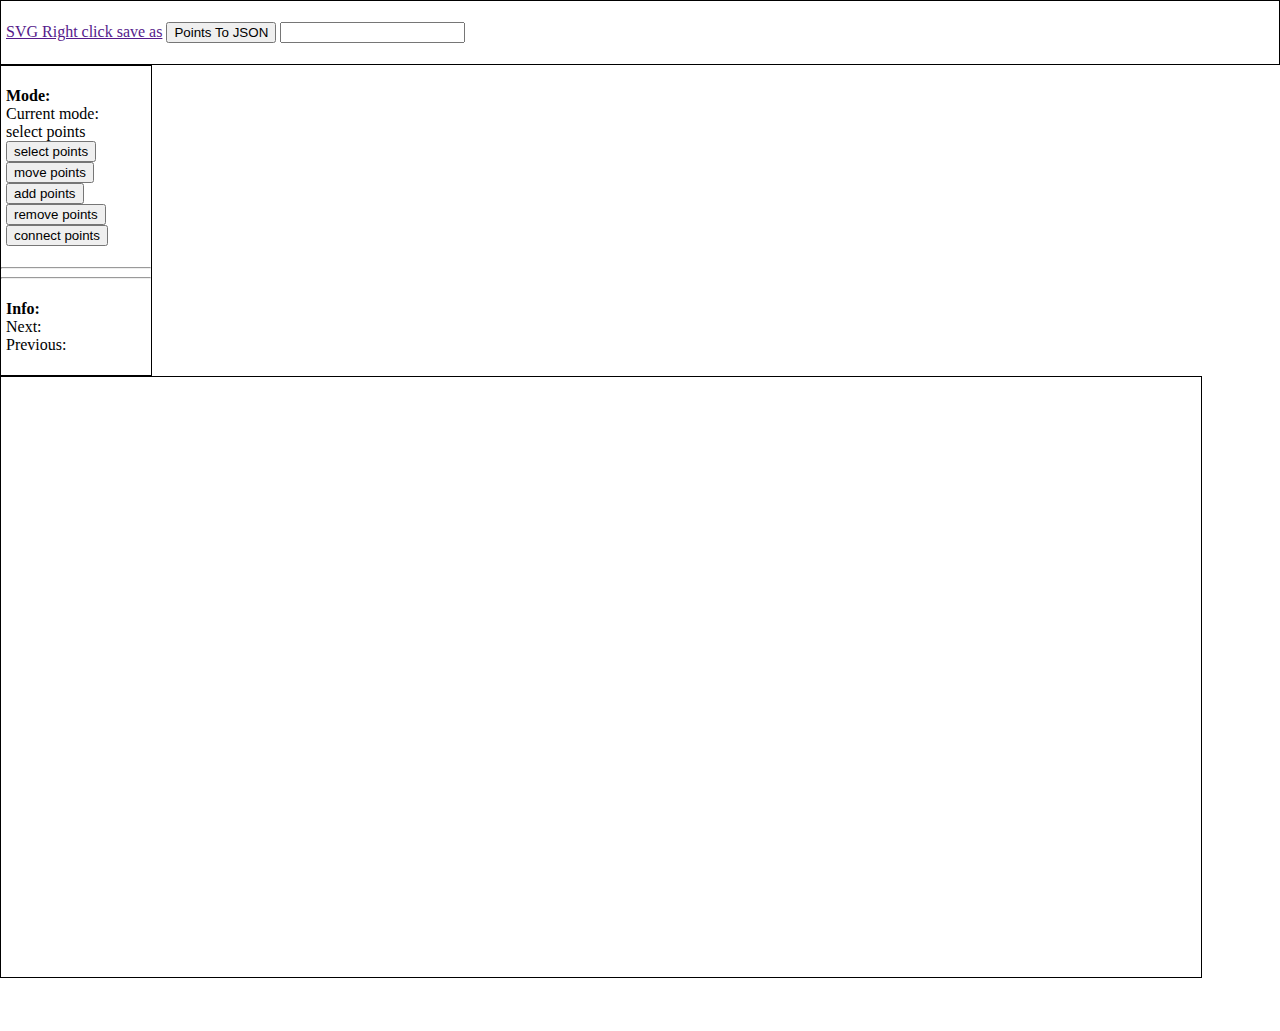
==== index.html @ 6cae2df3 "increase canvas size, move html to index" ====
<html>
<head>
<link rel="stylesheet" type="text/css" href="svgedit.css">
<script src="point.js" type="text/javascript"></script>
<script src="svgedit.js" type="text/javascript"></script>

</head>
<body>
<div id="menu">
    <ul>
        <li><a id='download-link' href-lang='image/svg+xml' href='' title='file.svg'>SVG Right click save as</a></li>
		<li><button id='download-json' onclick='saveJson()'>Points To JSON</a></li>
		<li><input type='text' id='json-text'></input></li>
    </ul>
</div>
<div id="tools">
    <ul>
        <li><b>Mode:</b></li>
        <li>Current mode: <div id="currentmode"></div></li>
        <li><button onclick='changeMode("select points")'>select points</button></li>
        <li><button onclick='changeMode("move points")'>move points</button></li>
        <li><button onclick='changeMode("add points")'>add points</button></li>
        <li><button onclick='changeMode("remove points")'>remove points</button></li>
        <li><button onclick='changeMode("connect points")'>connect points</button></li>
    </ul>
    <hr/>
    <ul id='actions'>
        <li><b>Actions:</b></li>
        <li><button onclick='action("change normal")'>change normal</li>
    </ul>
    <hr />
    <ul id='info'>
        <li><b>Info:</b></li>
        <li id='next'>Next: </li>
        <li id='prev'>Previous: </li>
    </ul>
</div>
<div id="svgdiv" onmousedown='svgClick()' onmouseup='svgRelease()'>
    <canvas id="canvas"></canvas>
    <svg id="svg"></svg>
</div>
</body>
</html>
---- svgedit.css ----
body {
    margin: 0px;
}
ul {
    padding: 5px;
    list-style: none;
}
#menu {
    border: 1px solid black;
}
#menu li {
    display: inline;
}
#tools {
    width: 150px;
    float: left;
    border: 1px solid black;
}
#svgdiv {
    float: left;
    border: 1px solid black;
}
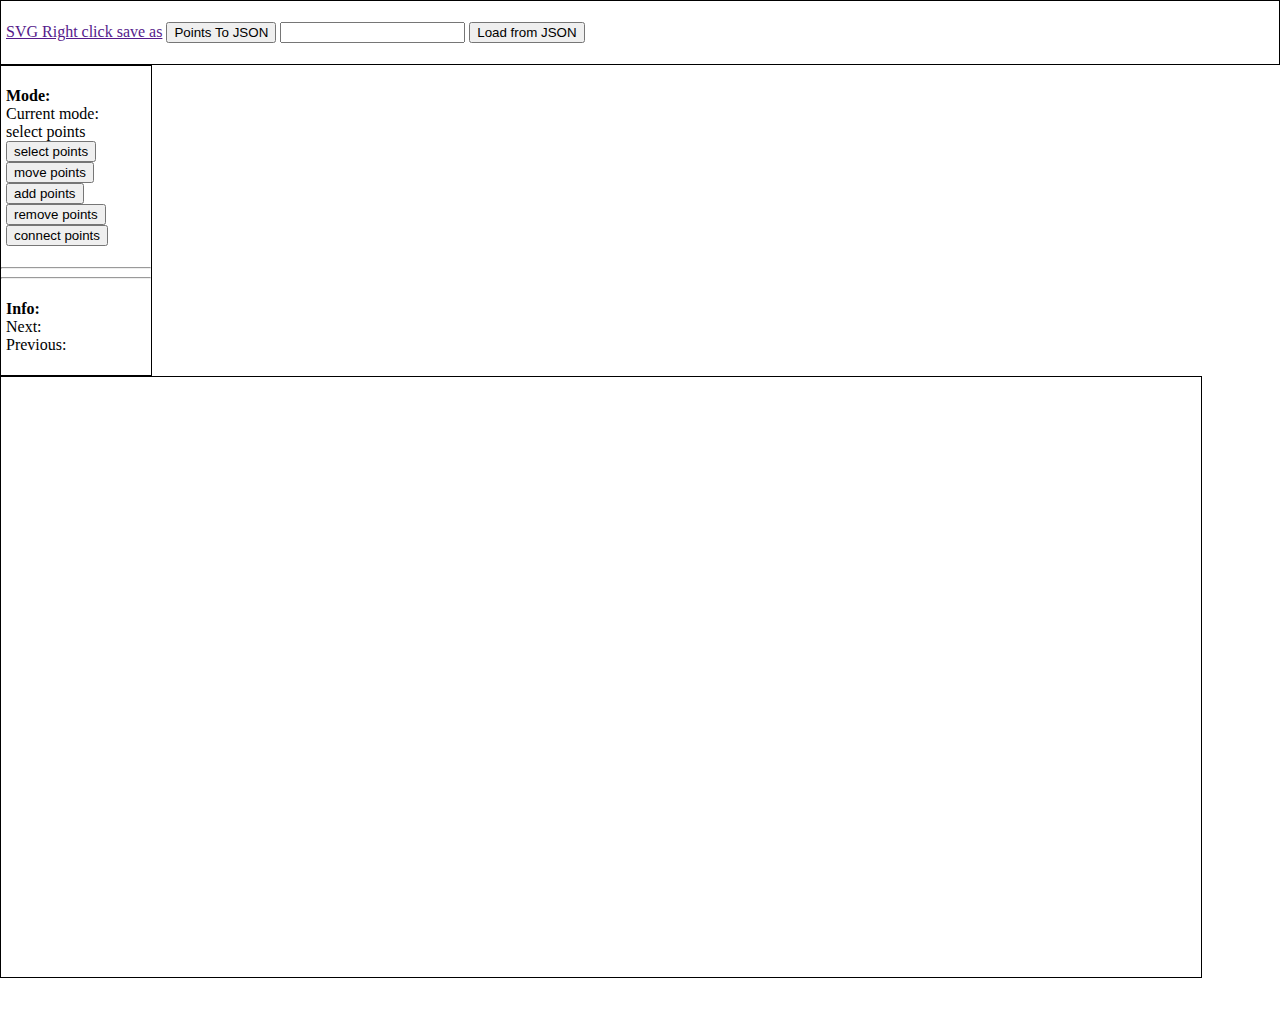
==== commit 07f4889c: "add option to load points from json" ====
--- a/index.html
+++ b/index.html
@@ -9,8 +9,9 @@
 <div id="menu">
     <ul>
         <li><a id='download-link' href-lang='image/svg+xml' href='' title='file.svg'>SVG Right click save as</a></li>
-		<li><button id='download-json' onclick='saveJson()'>Points To JSON</a></li>
+        <li><button id='download-json' onclick='saveJson()'>Points To JSON</button></li>
 		<li><input type='text' id='json-text'></input></li>
+        <li><button id='load-json' onclick='loadJson()'>Load from JSON</button></li>
     </ul>
 </div>
 <div id="tools">
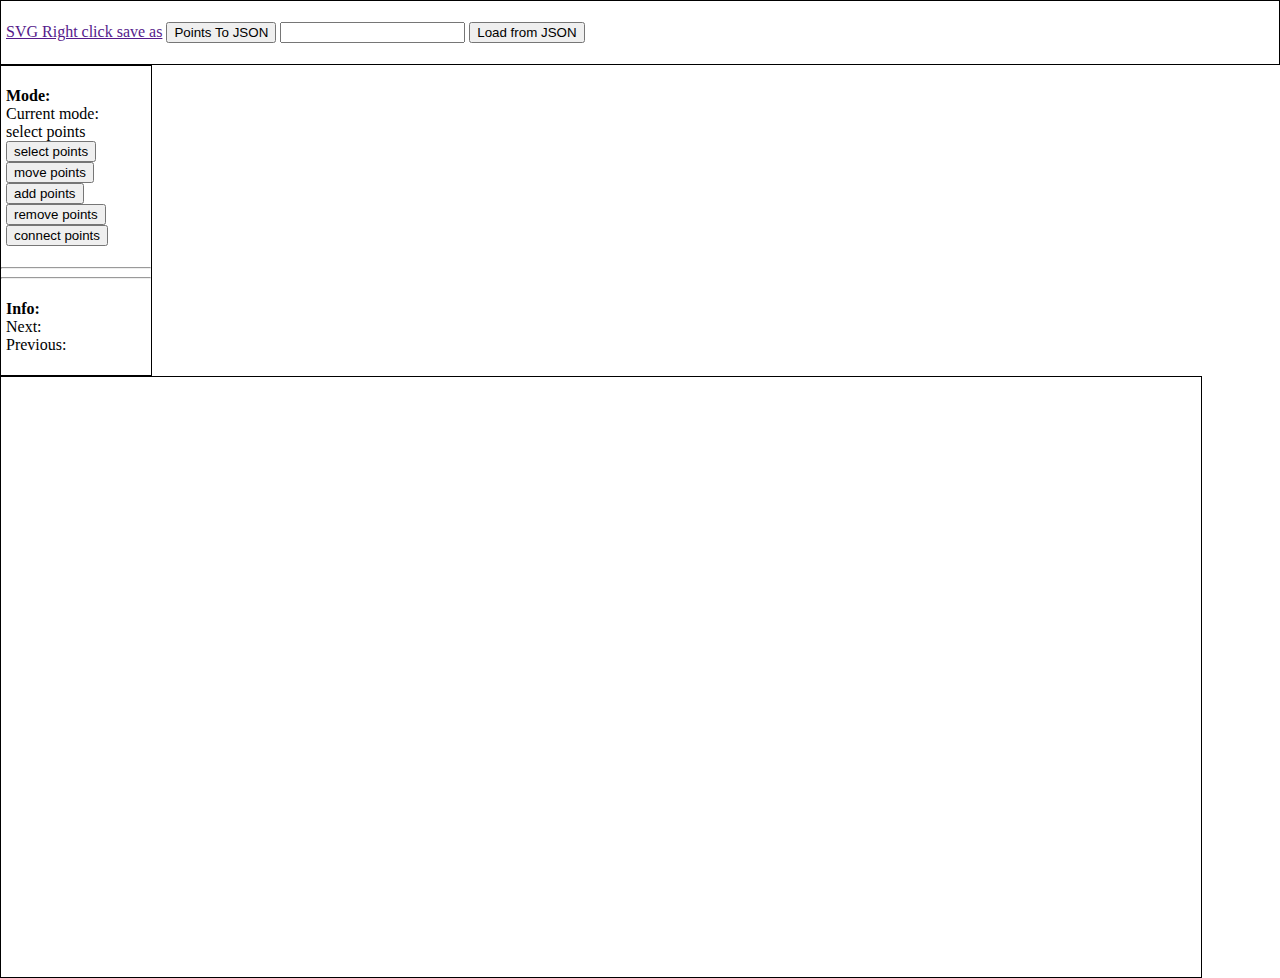
==== commit f4602de3: "add scrolling to svg area" ====
--- a/index.html
+++ b/index.html
@@ -36,9 +36,11 @@
         <li id='prev'>Previous: </li>
     </ul>
 </div>
-<div id="svgdiv" onmousedown='svgClick()' onmouseup='svgRelease()'>
-    <canvas id="canvas"></canvas>
-    <svg id="svg"></svg>
+<div id='scroll-container'>
+	<div id="svgdiv" onmousedown='svgClick()' onmouseup='svgRelease()'>
+		<canvas id="canvas"></canvas>
+		<svg id="svg"></svg>
+	</div>
 </div>
 </body>
 </html>
--- a/svgedit.css
+++ b/svgedit.css
@@ -16,7 +16,10 @@
     float: left;
     border: 1px solid black;
 }
-#svgdiv {
+#scroll-container {
+	width: 1200px;
+	height: 600px;
+	overflow: scroll;
     float: left;
     border: 1px solid black;
-}+}
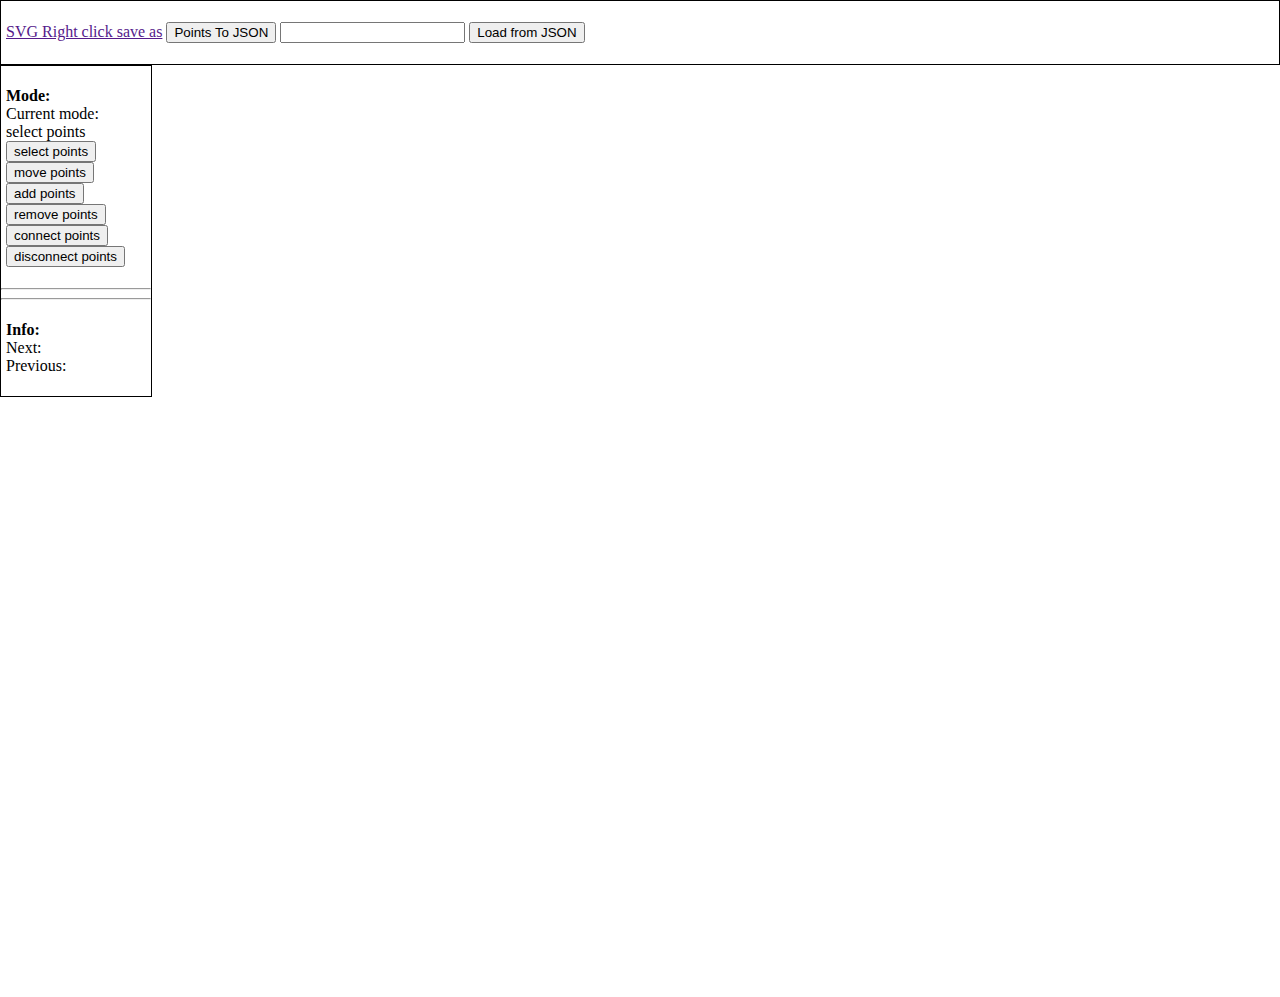
==== commit d9c63814: "add mode to disconnect points" ====
--- a/index.html
+++ b/index.html
@@ -23,6 +23,7 @@
         <li><button onclick='changeMode("add points")'>add points</button></li>
         <li><button onclick='changeMode("remove points")'>remove points</button></li>
         <li><button onclick='changeMode("connect points")'>connect points</button></li>
+		<li><button onclick='changeMode("disconnect points")'>disconnect points</button></li>
     </ul>
     <hr/>
     <ul id='actions'>
--- a/svgedit.css
+++ b/svgedit.css
@@ -21,5 +21,4 @@
 	height: 600px;
 	overflow: scroll;
     float: left;
-    border: 1px solid black;
 }
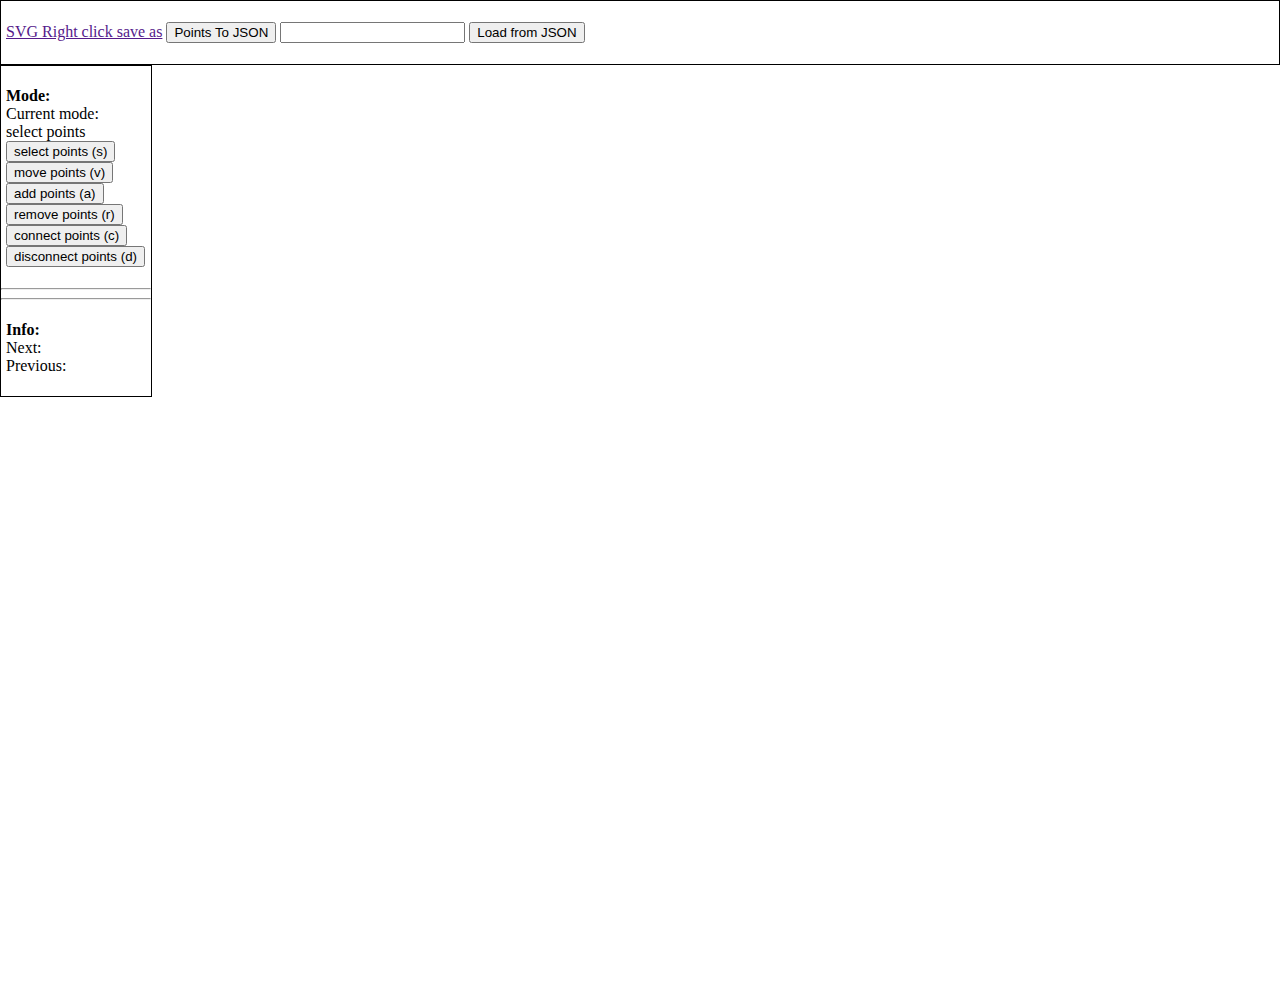
==== commit c2110f97: "add hotkeys" ====
--- a/index.html
+++ b/index.html
@@ -18,12 +18,12 @@
     <ul>
         <li><b>Mode:</b></li>
         <li>Current mode: <div id="currentmode"></div></li>
-        <li><button onclick='changeMode("select points")'>select points</button></li>
-        <li><button onclick='changeMode("move points")'>move points</button></li>
-        <li><button onclick='changeMode("add points")'>add points</button></li>
-        <li><button onclick='changeMode("remove points")'>remove points</button></li>
-        <li><button onclick='changeMode("connect points")'>connect points</button></li>
-		<li><button onclick='changeMode("disconnect points")'>disconnect points</button></li>
+        <li><button onclick='changeMode("select points")'>select points (s)</button></li>
+        <li><button onclick='changeMode("move points")'>move points (v)</button></li>
+        <li><button onclick='changeMode("add points")'>add points (a)</button></li>
+        <li><button onclick='changeMode("remove points")'>remove points (r)</button></li>
+        <li><button onclick='changeMode("connect points")'>connect points (c)</button></li>
+		<li><button onclick='changeMode("disconnect points")'>disconnect points (d)</button></li>
     </ul>
     <hr/>
     <ul id='actions'>
